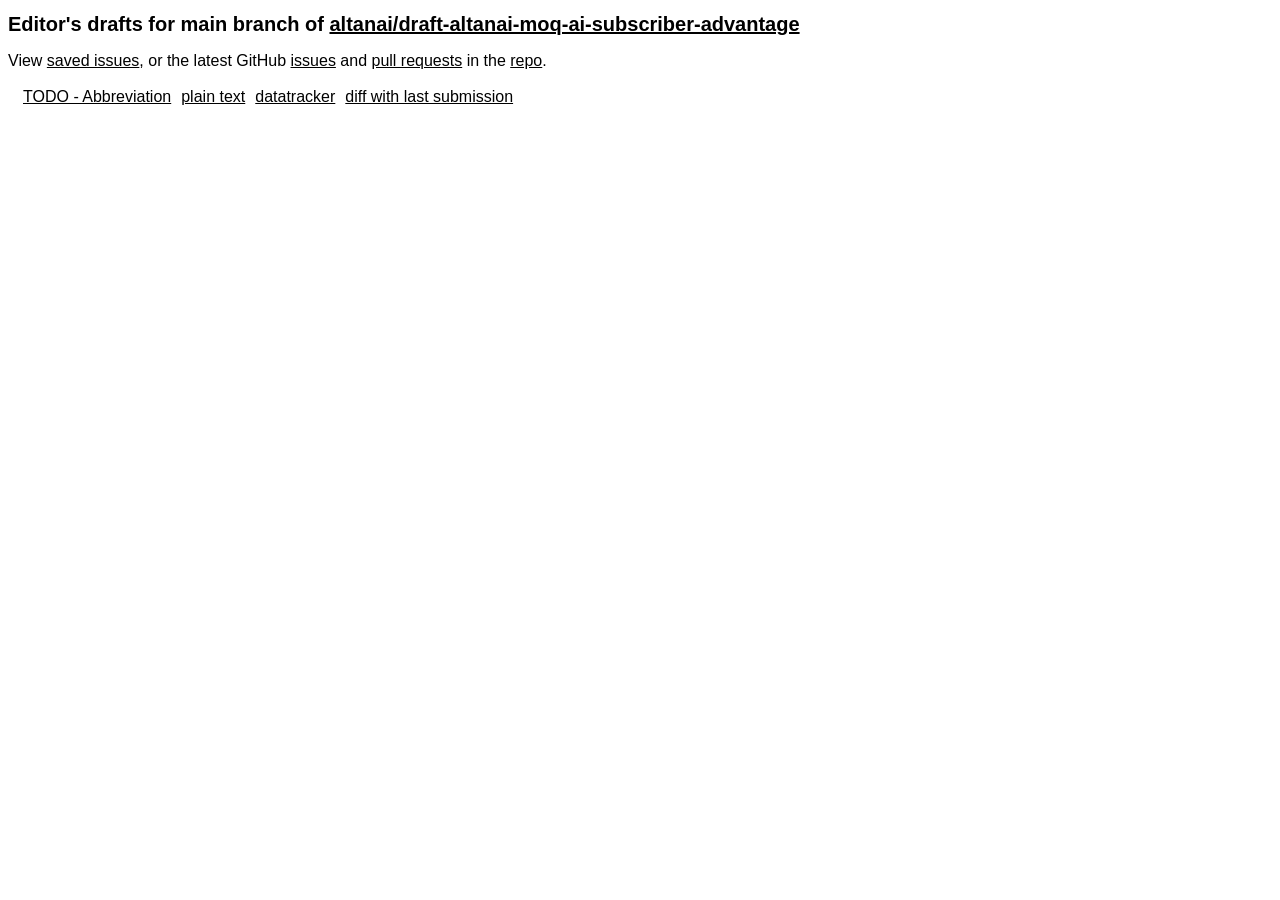
==== index.html @ e196d900 "Script updating gh-pages from c3b7724. [ci skip]" ====
<!DOCTYPE html>
<html>
  <head>
    <title>altanai/draft-altanai-moq-ai-subscriber-advantage main preview</title>
    <meta name="viewport" content="initial-scale=1.0">
    <style type="text/css">/*<![CDATA[*/
      body { font-family: "Helvetica Neue","Open Sans", Helvetica, Calibri,sans-serif; }
      h1, h2, td { font-family: "Helvetica Neue", "Roboto Condensed", "Open Sans", Helvetica, Calibri, sans-serif; }
      h1 { font-size: 20px; } h2 { font-size: 16px; }
      table { margin: 5px 10px; border-collapse: collapse; }
      th, td { font-weight: normal; text-align: left; padding: 2px 5px; }
      a:link { color: #000; } a:visited { color: #00a; }
    /*]]>*/</style>
  </head>
  <body>
    <h1>Editor's drafts for main branch of <a href="https://github.com/altanai/draft-altanai-moq-ai-subscriber-advantage">altanai/draft-altanai-moq-ai-subscriber-advantage</a></h1>
    <p>View <a href="issues.html">saved issues</a>, or the latest GitHub <a href="https://github.com/altanai/draft-altanai-moq-ai-subscriber-advantage/issues">issues</a> and <a href="https://github.com/altanai/draft-altanai-moq-ai-subscriber-advantage/pulls">pull requests</a> in the <a href="https://github.com/altanai/draft-altanai-moq-ai-subscriber-advantage">repo</a>.</p>
    <table id="branch-main">
      <tr>
        <td><a href="./draft-todo-yourname-protocol.html" class="html draft-todo-yourname-protocol" title="TODO - Your title (HTML)">TODO - Abbreviation</a></td>
        <td><a href="./draft-todo-yourname-protocol.txt" class="txt draft-todo-yourname-protocol" title="TODO - Your title (Text)">plain text</a></td>
        <td><a href="https://datatracker.ietf.org/doc/draft-todo-yourname-protocol" class="dt draft-todo-yourname-protocol" title="Datatracker for draft-todo-yourname-protocol">datatracker</a></td>
        <td><a href="https://author-tools.ietf.org/api/iddiff?doc_1=draft-todo-yourname-protocol&amp;url_2=https://altanai.github.io/draft-altanai-moq-ai-subscriber-advantage/draft-todo-yourname-protocol.txt" class="diff draft-todo-yourname-protocol">diff with last submission</a></td>
        <td></td>
      </tr>
    </table>
    <script>
window.onload = function() {
  var referrer_branch = 'main';
  // e.g., "https://github.com/user/repo/tree/main"
  var chunks = document.referrer.split("/");
  if (chunks[2] === 'github.com' && chunks[5] === 'tree') {
    referrer_branch = chunks[6];
  }
  let branch = document.querySelector('#branch-' + referrer_branch);
  let h = document.location.hash.substring(1);
  if (h === 'show') {
    document.location.hash = '#' + branch.id;
  } else if (branch && h.startsWith('go')) {
    let e = branch.querySelector(h.substring(2));
    if (e && e.href) {
      document.location = e.href;
    }
  }
};
    </script>
  </body>
</html>
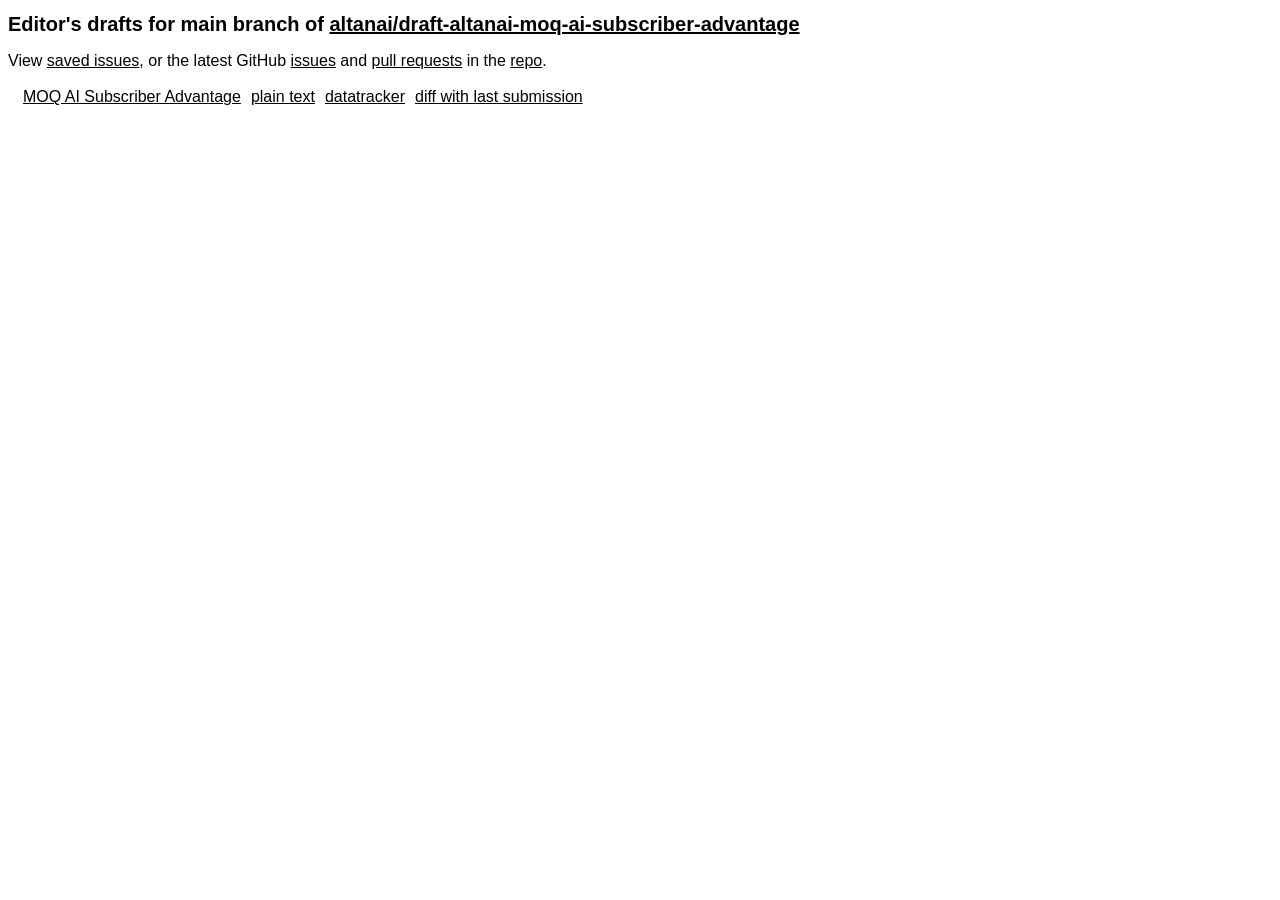
==== commit 0e9ff520: "Script updating gh-pages from 00706e1. [ci skip]" ====
--- a/index.html
+++ b/index.html
@@ -17,10 +17,10 @@
     <p>View <a href="issues.html">saved issues</a>, or the latest GitHub <a href="https://github.com/altanai/draft-altanai-moq-ai-subscriber-advantage/issues">issues</a> and <a href="https://github.com/altanai/draft-altanai-moq-ai-subscriber-advantage/pulls">pull requests</a> in the <a href="https://github.com/altanai/draft-altanai-moq-ai-subscriber-advantage">repo</a>.</p>
     <table id="branch-main">
       <tr>
-        <td><a href="./draft-todo-yourname-protocol.html" class="html draft-todo-yourname-protocol" title="TODO - Your title (HTML)">TODO - Abbreviation</a></td>
-        <td><a href="./draft-todo-yourname-protocol.txt" class="txt draft-todo-yourname-protocol" title="TODO - Your title (Text)">plain text</a></td>
-        <td><a href="https://datatracker.ietf.org/doc/draft-todo-yourname-protocol" class="dt draft-todo-yourname-protocol" title="Datatracker for draft-todo-yourname-protocol">datatracker</a></td>
-        <td><a href="https://author-tools.ietf.org/api/iddiff?doc_1=draft-todo-yourname-protocol&amp;url_2=https://altanai.github.io/draft-altanai-moq-ai-subscriber-advantage/draft-todo-yourname-protocol.txt" class="diff draft-todo-yourname-protocol">diff with last submission</a></td>
+        <td><a href="./draft-altanai-moq-ai-subscriber-advantage.html" class="html draft-altanai-moq-ai-subscriber-advantage" title="Detecting AI-Driven Subscriber Advantage in Media over QUIC (MOQ) (HTML)">MOQ AI Subscriber Advantage</a></td>
+        <td><a href="./draft-altanai-moq-ai-subscriber-advantage.txt" class="txt draft-altanai-moq-ai-subscriber-advantage" title="Detecting AI-Driven Subscriber Advantage in Media over QUIC (MOQ) (Text)">plain text</a></td>
+        <td><a href="https://datatracker.ietf.org/doc/draft-altanai-moq-ai-subscriber-advantage" class="dt draft-altanai-moq-ai-subscriber-advantage" title="Datatracker for draft-altanai-moq-ai-subscriber-advantage">datatracker</a></td>
+        <td><a href="https://author-tools.ietf.org/api/iddiff?doc_1=draft-altanai-moq-ai-subscriber-advantage&amp;url_2=https://altanai.github.io/draft-altanai-moq-ai-subscriber-advantage/draft-altanai-moq-ai-subscriber-advantage.txt" class="diff draft-altanai-moq-ai-subscriber-advantage">diff with last submission</a></td>
         <td></td>
       </tr>
     </table>
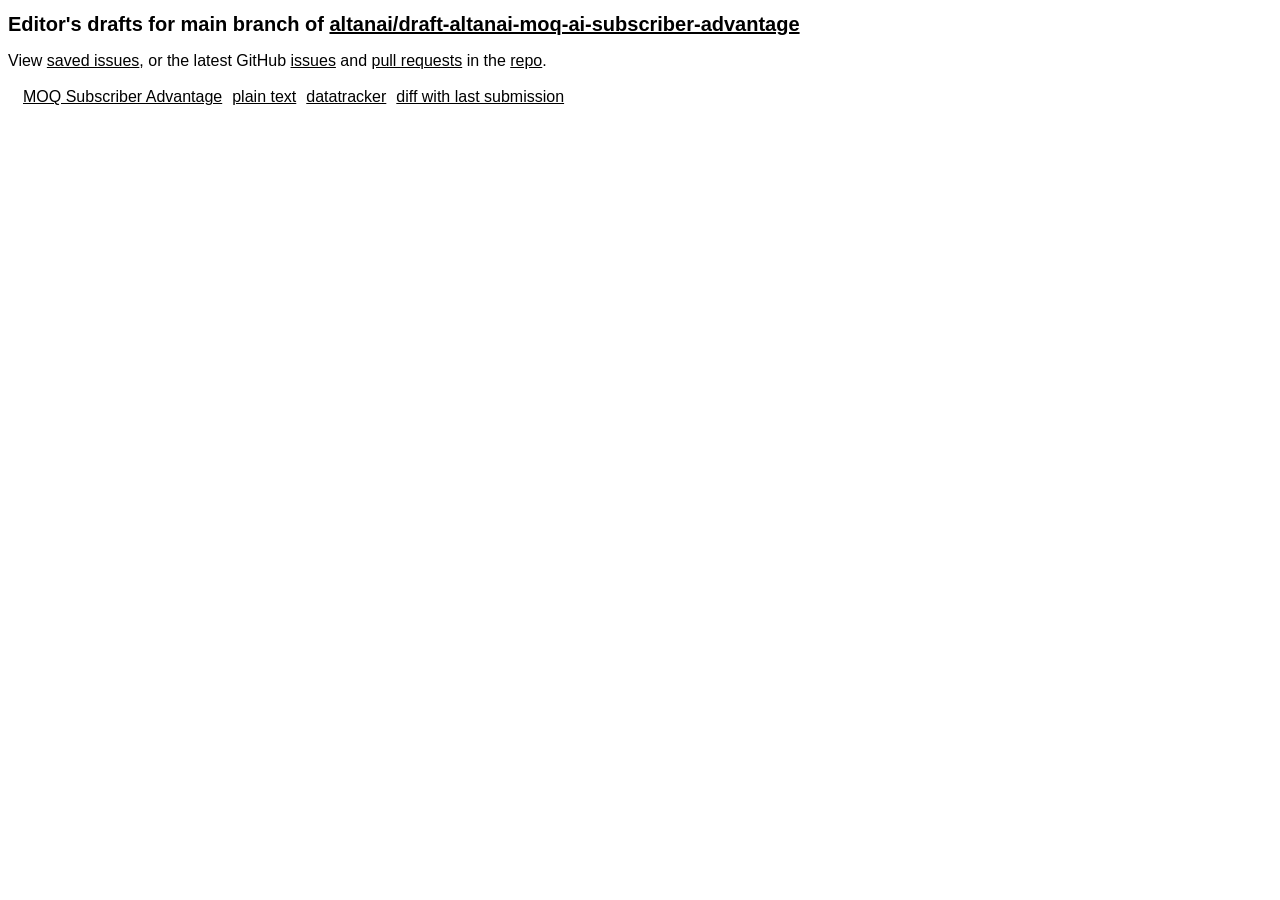
==== commit 7b3573c3: "Script updating gh-pages from d19333d. [ci skip]" ====
--- a/index.html
+++ b/index.html
@@ -17,7 +17,7 @@
     <p>View <a href="issues.html">saved issues</a>, or the latest GitHub <a href="https://github.com/altanai/draft-altanai-moq-ai-subscriber-advantage/issues">issues</a> and <a href="https://github.com/altanai/draft-altanai-moq-ai-subscriber-advantage/pulls">pull requests</a> in the <a href="https://github.com/altanai/draft-altanai-moq-ai-subscriber-advantage">repo</a>.</p>
     <table id="branch-main">
       <tr>
-        <td><a href="./draft-altanai-moq-ai-subscriber-advantage.html" class="html draft-altanai-moq-ai-subscriber-advantage" title="Detecting AI-Driven Subscriber Advantage in Media over QUIC (MOQ) (HTML)">MOQ AI Subscriber Advantage</a></td>
+        <td><a href="./draft-altanai-moq-ai-subscriber-advantage.html" class="html draft-altanai-moq-ai-subscriber-advantage" title="Detecting AI-Driven Subscriber Advantage in Media over QUIC (MOQ) (HTML)">MOQ Subscriber Advantage</a></td>
         <td><a href="./draft-altanai-moq-ai-subscriber-advantage.txt" class="txt draft-altanai-moq-ai-subscriber-advantage" title="Detecting AI-Driven Subscriber Advantage in Media over QUIC (MOQ) (Text)">plain text</a></td>
         <td><a href="https://datatracker.ietf.org/doc/draft-altanai-moq-ai-subscriber-advantage" class="dt draft-altanai-moq-ai-subscriber-advantage" title="Datatracker for draft-altanai-moq-ai-subscriber-advantage">datatracker</a></td>
         <td><a href="https://author-tools.ietf.org/api/iddiff?doc_1=draft-altanai-moq-ai-subscriber-advantage&amp;url_2=https://altanai.github.io/draft-altanai-moq-ai-subscriber-advantage/draft-altanai-moq-ai-subscriber-advantage.txt" class="diff draft-altanai-moq-ai-subscriber-advantage">diff with last submission</a></td>
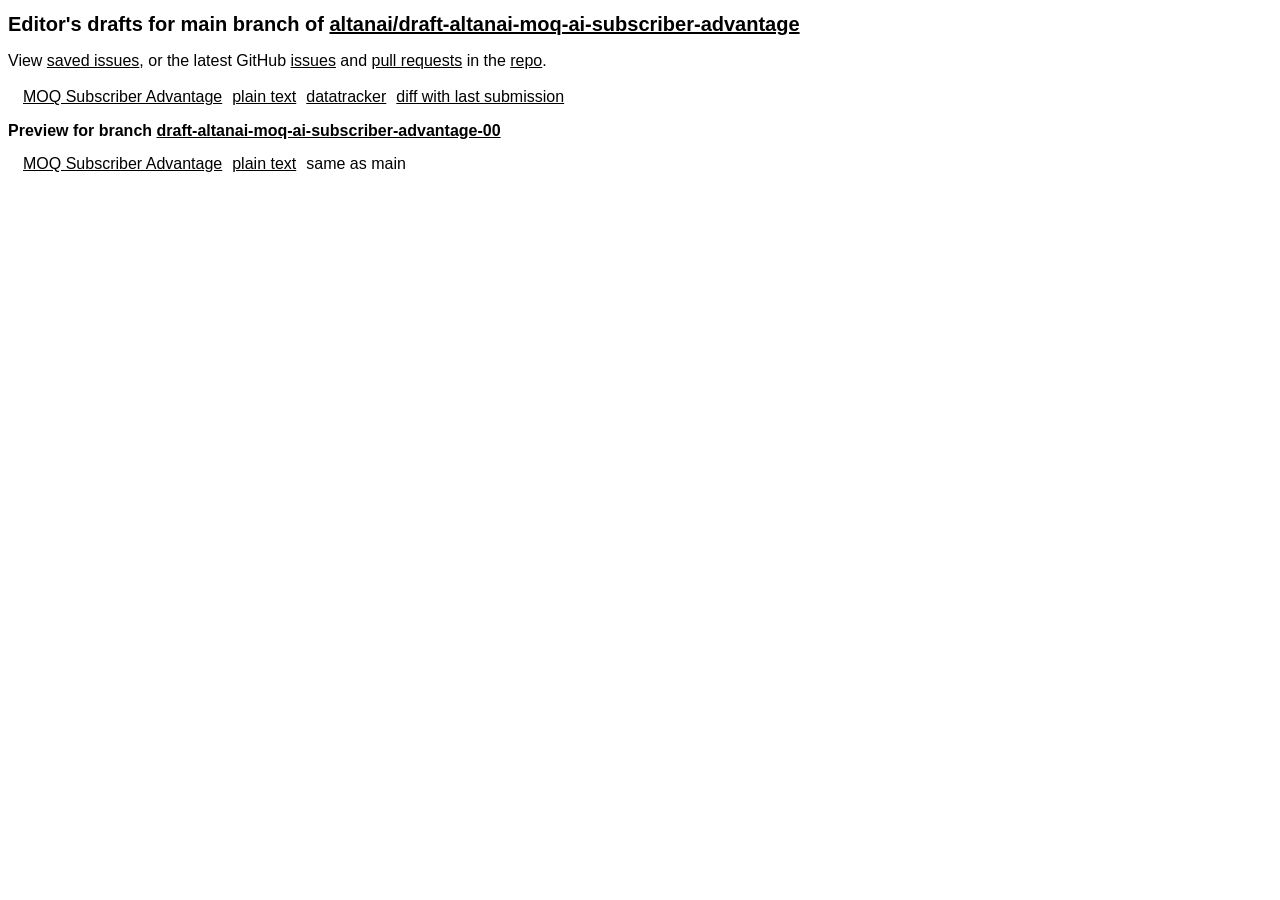
==== commit 0c5a8869: "Script updating gh-pages from d19333d. [ci skip]" ====
--- a/index.html
+++ b/index.html
@@ -24,6 +24,14 @@
         <td></td>
       </tr>
     </table>
+    <h2>Preview for branch <a href="draft-altanai-moq-ai-subscriber-advantage-00">draft-altanai-moq-ai-subscriber-advantage-00</a></h2>
+    <table id="branch-draft-altanai-moq-ai-subscriber-advantage-00">
+      <tr>
+        <td><a href="draft-altanai-moq-ai-subscriber-advantage-00/draft-altanai-moq-ai-subscriber-advantage.html" class="html draft-altanai-moq-ai-subscriber-advantage" title="Detecting AI-Driven Subscriber Advantage in Media over QUIC (MOQ) (HTML)">MOQ Subscriber Advantage</a></td>
+        <td><a href="draft-altanai-moq-ai-subscriber-advantage-00/draft-altanai-moq-ai-subscriber-advantage.txt" class="txt draft-altanai-moq-ai-subscriber-advantage" title="Detecting AI-Driven Subscriber Advantage in Media over QUIC (MOQ) (Text)">plain text</a></td>
+        <td>same as main</td>
+      </tr>
+    </table>
     <script>
 window.onload = function() {
   var referrer_branch = 'main';
